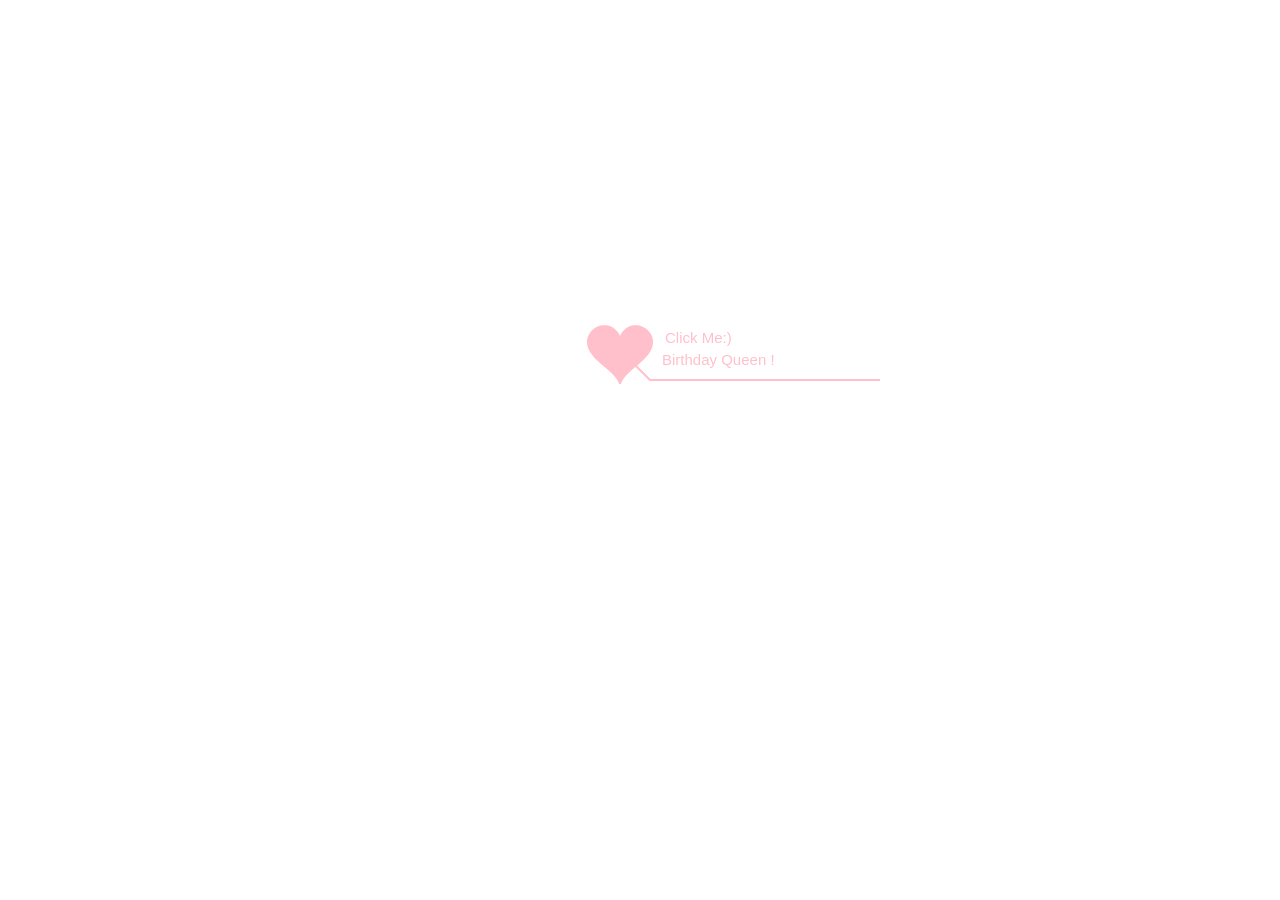
==== page2.html @ d870d36e "Update page2.html" ====
<!DOCTYPE html PUBLIC "-//W3C//DTD XHTML 1.0 Strict//EN" "http://www.w3.org/TR/xhtml1/DTD/xhtml1-strict.dtd">
<html xml:lang="en" xmlns="http://www.w3.org/1999/xhtml">
<head>
    <meta http-equiv="Content-Type" content="text/html; charset=UTF-8">
    <title>HBD love</title>	    
    <link type="text/css" rel="stylesheet" href="./file/default.css">
    <script type="text/javascript" src="./file/jquery.min.js"></script>
    <script type="text/javascript" src="./file/jscex.min.js"></script>
    <script type="text/javascript" src="./file/jscex-parser.js"></script>
    <script type="text/javascript" src="./file/jscex-jit.js"></script>
    <script type="text/javascript" src="./file/jscex-builderbase.min.js"></script>
    <script type="text/javascript" src="./file/jscex-async.min.js"></script>
    <script type="text/javascript" src="./file/jscex-async-powerpack.min.js"></script>
    <script type="text/javascript" src="./file/functions.js" charset="utf-8"></script>
    <script type="text/javascript" src="./file/love.js" charset="utf-8"></script>
    <script>
        function playAudio() {
            var audio = document.getElementById("myAudio");
            audio.play();
        }
    </script>
</head>
<body>
    <div id="main">
        <div id="error"><a href="http://www.google.cn/chrome/intl/zh-CN/landing_chrome.html?hl=zh-CN&brand=CHMI">Chrome</a> (<a href="http://firefox.com.cn/download/">Firefox</a>)</div>
        <audio autoplay="autoplay" height="100" width="100" id="myAudio">
            <source src="aud.mp3" type="audio/mp3" />
            <embed height="100" width="100" src="aud.mp3" />
        </audio>
        <div id="wrap">
            <div id="text">
                <div id="code">
                    <span class="say">My beautiful wife 💞</span><br>
                    <span class="say">Happy Birthday 🎈</span><br>
                    <span class="say">May Allah bless you 🍀</span><br>
                    <span class="say">And give u many happiness 💕</span><br>
                    <span class="say">I loved you ❤️</span><br>
                    <span class="say">And I will always love u 🥺 ❤️</span><br>
                    <span class="say">Hope u have a great day today ❤️😘</span><br>
                </div>
            </div>
            <div id="clock-box">
    <span id="clock"></span>
</div>
<div id="message-box" style="text-align:center; font-size:18px; color:#fff; margin-top:10px;">
            </div>
            <canvas id="canvas" width="1100" height="680"></canvas>
        </div>
    </div>

    <script>
    (function() {
        var canvas = $('#canvas');
		
        if (!canvas[0].getContext) {
            $("#error").show();
            return false;
        }

        var width = canvas.width();
        var height = canvas.height();        
        canvas.attr("width", width);
        canvas.attr("height", height);

        var opts = {
            seed: {
                x: width / 2 - 20,
                color: "rgb(190, 26, 37)",
                scale: 2
            },
            branch: [
                [535, 680, 570, 250, 500, 200, 30, 100, [
                    [540, 500, 455, 417, 340, 400, 13, 100, [
                        [450, 435, 434, 430, 394, 395, 2, 40]
                    ]],
                    [550, 445, 600, 356, 680, 345, 12, 100, [
                        [578, 400, 648, 409, 661, 426, 3, 80]
                    ]],
                    [539, 281, 537, 248, 534, 217, 3, 40],
                    [546, 397, 413, 247, 328, 244, 9, 80, [
                        [427, 286, 383, 253, 371, 205, 2, 40],
                        [498, 345, 435, 315, 395, 330, 4, 60]
                    ]],
                    [546, 357, 608, 252, 678, 221, 6, 100, [
                        [590, 293, 646, 277, 648, 271, 2, 80]
                    ]]
                ]] 
            ],
            bloom: {
                num: 700,
                width: 1080,
                height: 650,
            },
            footer: {
                width: 1200,
                height: 5,
                speed: 10,
            }
        }

        var tree = new Tree(canvas[0], width, height, opts);
        var seed = tree.seed;
        var foot = tree.footer;
        var hold = 1;

        canvas.click(function(e) {
            playAudio();
            var offset = canvas.offset(), x, y;
            x = e.pageX - offset.left;
            y = e.pageY - offset.top;
            if (seed.hover(x, y)) {
                hold = 0; 
                canvas.unbind("click");
                canvas.unbind("mousemove");
                canvas.removeClass('hand');
            }
        }).mousemove(function(e) {
            var offset = canvas.offset(), x, y;
            x = e.pageX - offset.left;
            y = e.pageY - offset.top;
            canvas.toggleClass('hand', seed.hover(x, y));
        });

        var seedAnimate = eval(Jscex.compile("async", function () {
            seed.draw();
            while (hold) {
                $await(Jscex.Async.sleep(10));
            }
            while (seed.canScale()) {
                seed.scale(0.95);
                $await(Jscex.Async.sleep(10));
            }
            while (seed.canMove()) {
                seed.move(0, 2);
                foot.draw();
                $await(Jscex.Async.sleep(10));
            }
        }));

        var growAnimate = eval(Jscex.compile("async", function () {
            do {
                tree.grow();
                $await(Jscex.Async.sleep(10));
            } while (tree.canGrow());
        }));

        var flowAnimate = eval(Jscex.compile("async", function () {
            do {
                tree.flower(2);
                $await(Jscex.Async.sleep(10));
            } while (tree.canFlower());
        }));

        var moveAnimate = eval(Jscex.compile("async", function () {
            tree.snapshot("p1", 240, 0, 610, 680);
            while (tree.move("p1", 500, 0)) {
                foot.draw();
                $await(Jscex.Async.sleep(10));
            }
            foot.draw();
            tree.snapshot("p2", 500, 0, 610, 680);

            canvas.parent().css("background", "url(" + tree.toDataURL('image/png') + ")");
            canvas.css("background", "#ffe");
            $await(Jscex.Async.sleep(300));
            canvas.css("background", "none");
        }));

        var textAnimate = eval(Jscex.compile("async", function () {
            $("#code").show().typewriter();
        }));
	    
        var runAsync = eval(Jscex.compile("async", function () {
            $await(seedAnimate());
            $await(growAnimate());
            $await(flowAnimate());
            $await(moveAnimate());
            textAnimate().start();
        }));

        runAsync().start();
    })();
    </script>
</body>
</html>
---- file/default.css ----
body {
  margin: 0;
  padding: 0;
  background-image: url('../img2.png');
  background-size: cover;
  background-repeat:center;
  font-size: 14px;
  font-family: sans-serif;
  color: white;
  overflow: auto;
}
a {
  color: white;
  font-size: 14px;
}
#main {
  width: 100%;
}
#wrap {
  position: relative;
  margin: 0 auto;
  width: 1100px;
  height: 680px;
  margin-top: 10px;
}
#text {
  width: 272px;
  height: 560px;
  left: 188px;
  top: 80px;
  position: absolute;
}
#code {
  display: none;
  color: rgb(196, 255, 255);
  font-size: 16px;
  margin-top: 70px;
  line-height: 25px;
  font-size: larger;
  font-weight: bolder;
}
#clock-box {
  position: absolute;
  left: 60px;
  top: 550px;
  font-size: 28px;
  display: none;
}
#clock-box a {
  font-size: 28px;
  text-decoration: none;
}
#clock {
  margin-left: 48px;
}
#clock .digit {
  font-size: 64px;
}
#canvas {
  margin: 0 auto;
  width: 1100px;
  height: 680px;
}
#error {
  margin: 0 auto;
  text-align: center;
  margin-top: 60px;
  display: none;
}
.hand {
  cursor: pointer;
}
.say {
  margin-left: 5px;
}
.space {
  margin-right: 150px;
}

#message-box{
  position: absolute;
  margin-top:450px;
  font-size: 25px;
  font-family: monospace;

}
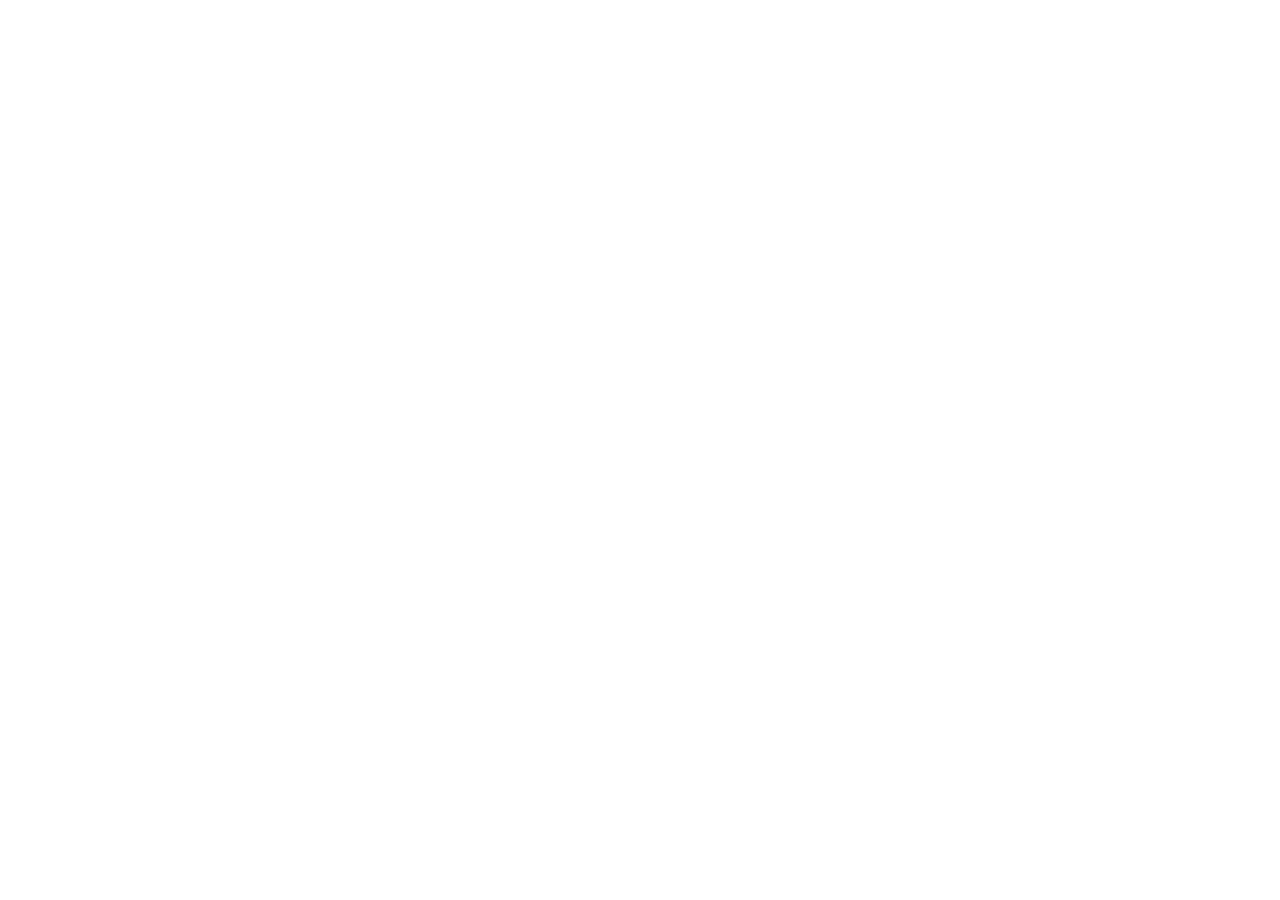
==== commit 3d85053a: "Update page2.html" ====
--- a/page2.html
+++ b/page2.html
@@ -18,6 +18,31 @@
             var audio = document.getElementById("myAudio");
             audio.play();
         }
+
+        function timeElapse(date){
+            var current = new Date();
+            var seconds = (current - new Date(date)) / 1000;
+            var days = Math.floor(seconds / (3600 * 24));
+            seconds = seconds % (3600 * 24);
+            var hours = Math.floor(seconds / 3600);
+            if (hours < 10) { hours = "0" + hours; }
+            seconds = seconds % 3600;
+            var minutes = Math.floor(seconds / 60);
+            if (minutes < 10) { minutes = "0" + minutes; }
+            seconds = Math.floor(seconds % 60);
+            if (seconds < 10) { seconds = "0" + seconds; }
+            var result = days + " Days " + hours + " Hours " + minutes + " Minutes " + seconds + " Seconds";
+            $("#clock").html(result);
+
+            $("#message-box").html("THE WORLD JUST GOT LUCKIER SINCE 10 Dec 2005");
+        }
+
+        $(document).ready(function(){
+            // Update clock every second
+            setInterval(function(){
+                timeElapse("December 10, 2005 00:00:00");
+            }, 1000);
+        });
     </script>
 </head>
 <body>
@@ -40,146 +65,7 @@
                 </div>
             </div>
             <div id="clock-box">
-    <span id="clock"></span>
-</div>
-<div id="message-box" style="text-align:center; font-size:18px; color:#fff; margin-top:10px;">
+                <span id="clock"></span>
             </div>
-            <canvas id="canvas" width="1100" height="680"></canvas>
-        </div>
-    </div>
-
-    <script>
-    (function() {
-        var canvas = $('#canvas');
-		
-        if (!canvas[0].getContext) {
-            $("#error").show();
-            return false;
-        }
-
-        var width = canvas.width();
-        var height = canvas.height();        
-        canvas.attr("width", width);
-        canvas.attr("height", height);
-
-        var opts = {
-            seed: {
-                x: width / 2 - 20,
-                color: "rgb(190, 26, 37)",
-                scale: 2
-            },
-            branch: [
-                [535, 680, 570, 250, 500, 200, 30, 100, [
-                    [540, 500, 455, 417, 340, 400, 13, 100, [
-                        [450, 435, 434, 430, 394, 395, 2, 40]
-                    ]],
-                    [550, 445, 600, 356, 680, 345, 12, 100, [
-                        [578, 400, 648, 409, 661, 426, 3, 80]
-                    ]],
-                    [539, 281, 537, 248, 534, 217, 3, 40],
-                    [546, 397, 413, 247, 328, 244, 9, 80, [
-                        [427, 286, 383, 253, 371, 205, 2, 40],
-                        [498, 345, 435, 315, 395, 330, 4, 60]
-                    ]],
-                    [546, 357, 608, 252, 678, 221, 6, 100, [
-                        [590, 293, 646, 277, 648, 271, 2, 80]
-                    ]]
-                ]] 
-            ],
-            bloom: {
-                num: 700,
-                width: 1080,
-                height: 650,
-            },
-            footer: {
-                width: 1200,
-                height: 5,
-                speed: 10,
-            }
-        }
-
-        var tree = new Tree(canvas[0], width, height, opts);
-        var seed = tree.seed;
-        var foot = tree.footer;
-        var hold = 1;
-
-        canvas.click(function(e) {
-            playAudio();
-            var offset = canvas.offset(), x, y;
-            x = e.pageX - offset.left;
-            y = e.pageY - offset.top;
-            if (seed.hover(x, y)) {
-                hold = 0; 
-                canvas.unbind("click");
-                canvas.unbind("mousemove");
-                canvas.removeClass('hand');
-            }
-        }).mousemove(function(e) {
-            var offset = canvas.offset(), x, y;
-            x = e.pageX - offset.left;
-            y = e.pageY - offset.top;
-            canvas.toggleClass('hand', seed.hover(x, y));
-        });
-
-        var seedAnimate = eval(Jscex.compile("async", function () {
-            seed.draw();
-            while (hold) {
-                $await(Jscex.Async.sleep(10));
-            }
-            while (seed.canScale()) {
-                seed.scale(0.95);
-                $await(Jscex.Async.sleep(10));
-            }
-            while (seed.canMove()) {
-                seed.move(0, 2);
-                foot.draw();
-                $await(Jscex.Async.sleep(10));
-            }
-        }));
-
-        var growAnimate = eval(Jscex.compile("async", function () {
-            do {
-                tree.grow();
-                $await(Jscex.Async.sleep(10));
-            } while (tree.canGrow());
-        }));
-
-        var flowAnimate = eval(Jscex.compile("async", function () {
-            do {
-                tree.flower(2);
-                $await(Jscex.Async.sleep(10));
-            } while (tree.canFlower());
-        }));
-
-        var moveAnimate = eval(Jscex.compile("async", function () {
-            tree.snapshot("p1", 240, 0, 610, 680);
-            while (tree.move("p1", 500, 0)) {
-                foot.draw();
-                $await(Jscex.Async.sleep(10));
-            }
-            foot.draw();
-            tree.snapshot("p2", 500, 0, 610, 680);
-
-            canvas.parent().css("background", "url(" + tree.toDataURL('image/png') + ")");
-            canvas.css("background", "#ffe");
-            $await(Jscex.Async.sleep(300));
-            canvas.css("background", "none");
-        }));
-
-        var textAnimate = eval(Jscex.compile("async", function () {
-            $("#code").show().typewriter();
-        }));
-	    
-        var runAsync = eval(Jscex.compile("async", function () {
-            $await(seedAnimate());
-            $await(growAnimate());
-            $await(flowAnimate());
-            $await(moveAnimate());
-            textAnimate().start();
-        }));
-
-        runAsync().start();
-    })();
-    </script>
-</body>
-</html>
+            <div id="message-box" style="text-align:center; font-size:18px; color:#fff; margin-top:10px;"></div>
+            <canvas
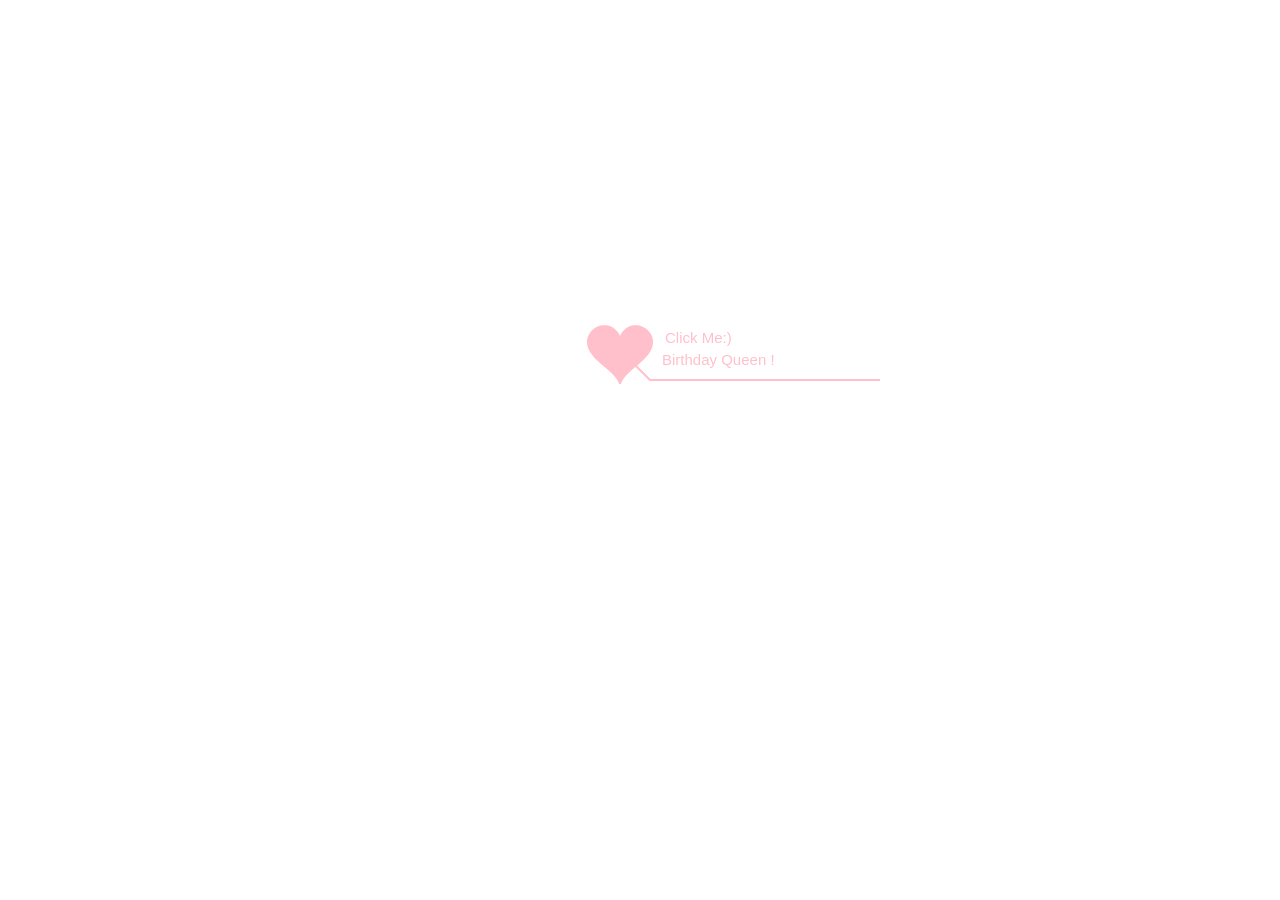
==== commit d3ab0125: "Update page2.html" ====
--- a/page2.html
+++ b/page2.html
@@ -13,44 +13,52 @@
     <script type="text/javascript" src="./file/jscex-async-powerpack.min.js"></script>
     <script type="text/javascript" src="./file/functions.js" charset="utf-8"></script>
     <script type="text/javascript" src="./file/love.js" charset="utf-8"></script>
+    <style>
+        #clock-box { text-align:center; font-size:20px; color:#fff; margin-top:10px; }
+        #message-box { text-align:center; font-size:18px; color:#fff; margin-top:5px; }
+        .digit { font-weight:bold; color:#ffb6c1; }
+    </style>
     <script>
         function playAudio() {
             var audio = document.getElementById("myAudio");
             audio.play();
         }
 
-        function timeElapse(date){
+        // Manual birthday counter
+        function calculateTimeSince(date) {
             var current = new Date();
-            var seconds = (current - new Date(date)) / 1000;
+            var birthDate = new Date(date);
+            var seconds = (current - birthDate) / 1000;
+
             var days = Math.floor(seconds / (3600 * 24));
             seconds = seconds % (3600 * 24);
             var hours = Math.floor(seconds / 3600);
-            if (hours < 10) { hours = "0" + hours; }
-            seconds = seconds % 3600;
-            var minutes = Math.floor(seconds / 60);
-            if (minutes < 10) { minutes = "0" + minutes; }
-            seconds = Math.floor(seconds % 60);
-            if (seconds < 10) { seconds = "0" + seconds; }
-            var result = days + " Days " + hours + " Hours " + minutes + " Minutes " + seconds + " Seconds";
-            $("#clock").html(result);
+            var minutes = Math.floor((seconds % 3600) / 60);
+            var sec = Math.floor(seconds % 60);
 
-            $("#message-box").html("THE WORLD JUST GOT LUCKIER SINCE 10 Dec 2005");
+            hours = hours < 10 ? "0" + hours : hours;
+            minutes = minutes < 10 ? "0" + minutes : minutes;
+            sec = sec < 10 ? "0" + sec : sec;
+
+            document.getElementById("clock").innerHTML =
+                '<span class="digit">' + days + '</span> Days ' +
+                '<span class="digit">' + hours + '</span> Hours ' +
+                '<span class="digit">' + minutes + '</span> Minutes ' +
+                '<span class="digit">' + sec + '</span> Seconds';
+
+            document.getElementById("message-box").innerHTML = "THE WORLD JUST GOT LUCKIER SINCE 10 Dec 2005";
         }
-
-        $(document).ready(function(){
-            // Update clock every second
-            setInterval(function(){
-                timeElapse("December 10, 2005 00:00:00");
-            }, 1000);
-        });
     </script>
 </head>
-<body>
+<body onload="calculateTimeSince('December 10, 2005 00:00:00')">
     <div id="main">
-        <div id="error"><a href="http://www.google.cn/chrome/intl/zh-CN/landing_chrome.html?hl=zh-CN&brand=CHMI">Chrome</a> (<a href="http://firefox.com.cn/download/">Firefox</a>)</div>
-        <audio autoplay="autoplay" height="100" width="100" id="myAudio">
+        <div id="error">
+            <a href="http://www.google.cn/chrome/intl/zh-CN/landing_chrome.html?hl=zh-CN&brand=CHMI">Chrome</a> 
+            (<a href="http://firefox.com.cn/download/">Firefox</a>)
+        </div>
+        <audio autoplay="autoplay" id="myAudio">
             <source src="aud.mp3" type="audio/mp3" />
-            <embed height="100" width="100" src="aud.mp3" />
+            <embed src="aud.mp3" />
         </audio>
         <div id="wrap">
             <div id="text">
@@ -64,8 +72,123 @@
                     <span class="say">Hope u have a great day today ❤️😘</span><br>
                 </div>
             </div>
-            <div id="clock-box">
-                <span id="clock"></span>
-            </div>
-            <div id="message-box" style="text-align:center; font-size:18px; color:#fff; margin-top:10px;"></div>
-            <canvas
+
+            <div id="clock-box"><span id="clock"></span></div>
+            <div id="message-box"></div>
+            <canvas id="canvas" width="1100" height="680"></canvas>
+        </div>
+    </div>
+
+    <script>
+    (function() {
+        var canvas = $('#canvas');
+		
+        if (!canvas[0].getContext) {
+            $("#error").show();
+            return false;
+        }
+
+        var width = canvas.width();
+        var height = canvas.height();        
+        canvas.attr("width", width);
+        canvas.attr("height", height);
+
+        var opts = {
+            seed: { x: width / 2 - 20, color: "rgb(190, 26, 37)", scale: 2 },
+            branch: [
+                [535, 680, 570, 250, 500, 200, 30, 100, [
+                    [540, 500, 455, 417, 340, 400, 13, 100, [
+                        [450, 435, 434, 430, 394, 395, 2, 40]
+                    ]],
+                    [550, 445, 600, 356, 680, 345, 12, 100, [
+                        [578, 400, 648, 409, 661, 426, 3, 80]
+                    ]],
+                    [539, 281, 537, 248, 534, 217, 3, 40],
+                    [546, 397, 413, 247, 328, 244, 9, 80, [
+                        [427, 286, 383, 253, 371, 205, 2, 40],
+                        [498, 345, 435, 315, 395, 330, 4, 60]
+                    ]],
+                    [546, 357, 608, 252, 678, 221, 6, 100, [
+                        [590, 293, 646, 277, 648, 271, 2, 80]
+                    ]]
+                ]]
+            ],
+            bloom: { num: 700, width: 1080, height: 650 },
+            footer: { width: 1200, height: 5, speed: 10 }
+        };
+
+        var tree = new Tree(canvas[0], width, height, opts);
+        var seed = tree.seed;
+        var foot = tree.footer;
+        var hold = 1;
+
+        canvas.click(function(e) {
+            playAudio();
+            var offset = canvas.offset(), x, y;
+            x = e.pageX - offset.left;
+            y = e.pageY - offset.top;
+            if (seed.hover(x, y)) {
+                hold = 0; 
+                canvas.unbind("click");
+                canvas.unbind("mousemove");
+                canvas.removeClass('hand');
+            }
+        }).mousemove(function(e) {
+            var offset = canvas.offset(), x, y;
+            x = e.pageX - offset.left;
+            y = e.pageY - offset.top;
+            canvas.toggleClass('hand', seed.hover(x, y));
+        });
+
+        var seedAnimate = eval(Jscex.compile("async", function () {
+            seed.draw();
+            while (hold) {
+                $await(Jscex.Async.sleep(10));
+            }
+            while (seed.canScale()) {
+                seed.scale(0.95);
+                $await(Jscex.Async.sleep(10));
+            }
+            while (seed.canMove()) {
+                seed.move(0, 2);
+                foot.draw();
+                $await(Jscex.Async.sleep(10));
+            }
+        }));
+
+        var growAnimate = eval(Jscex.compile("async", function () {
+            do { tree.grow(); $await(Jscex.Async.sleep(10)); } while (tree.canGrow());
+        }));
+
+        var flowAnimate = eval(Jscex.compile("async", function () {
+            do { tree.flower(2); $await(Jscex.Async.sleep(10)); } while (tree.canFlower());
+        }));
+
+        var moveAnimate = eval(Jscex.compile("async", function () {
+            tree.snapshot("p1", 240, 0, 610, 680);
+            while (tree.move("p1", 500, 0)) { foot.draw(); $await(Jscex.Async.sleep(10)); }
+            foot.draw();
+            tree.snapshot("p2", 500, 0, 610, 680);
+            canvas.parent().css("background", "url(" + tree.toDataURL('image/png') + ")");
+            canvas.css("background", "#ffe");
+            $await(Jscex.Async.sleep(300));
+            canvas.css("background", "none");
+        }));
+
+        var textAnimate = eval(Jscex.compile("async", function () {
+            $("#code").show().typewriter();
+        }));
+	    
+        var runAsync = eval(Jscex.compile("async", function () {
+            $await(seedAnimate());
+            $await(growAnimate());
+            $await(flowAnimate());
+            $await(moveAnimate());
+            textAnimate().start();
+        }));
+
+        runAsync().start();
+    })();
+    </script>
+</body>
+</html>
